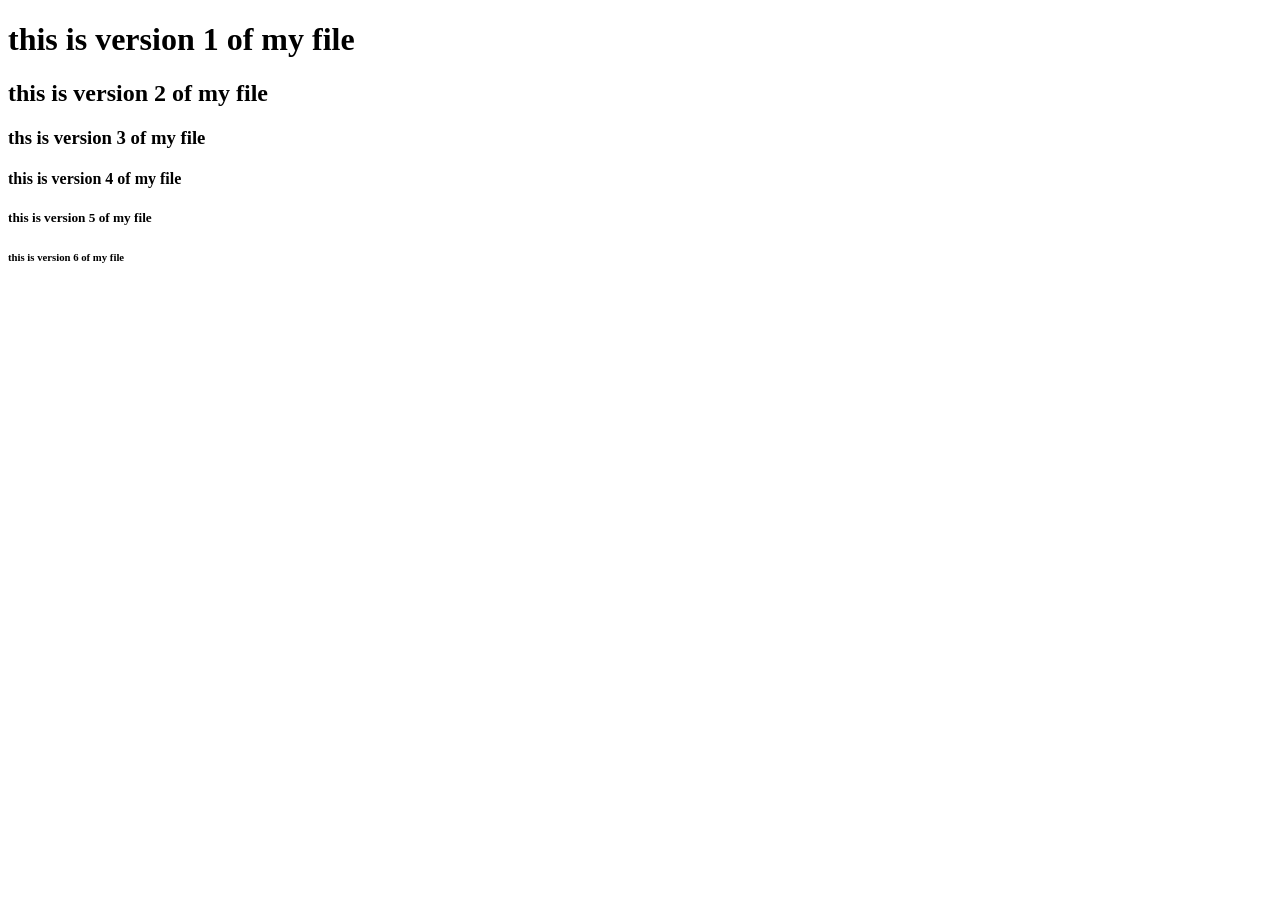
==== index.html @ a0388e97 "Update heading from version 5 to version 6" ====
<!DOCTYPE html>
<html lang="en">
<head>
    <meta charset="UTF-8">
    <meta name="viewport" content="width=device-width, initial-scale=1.0">
    <title>Document</title>
</head>
<h1> this is version 1 of my file <h1>
<h2> this is version 2 of my file </h2>
<h3> ths is version 3 of my file </h3>
<h4> this is version 4 of my file <h4>
<h5> this is version 5 of my file</h5> 
<h6> this is version 6 of my file</h6>
<body>
    
</body>
</html>
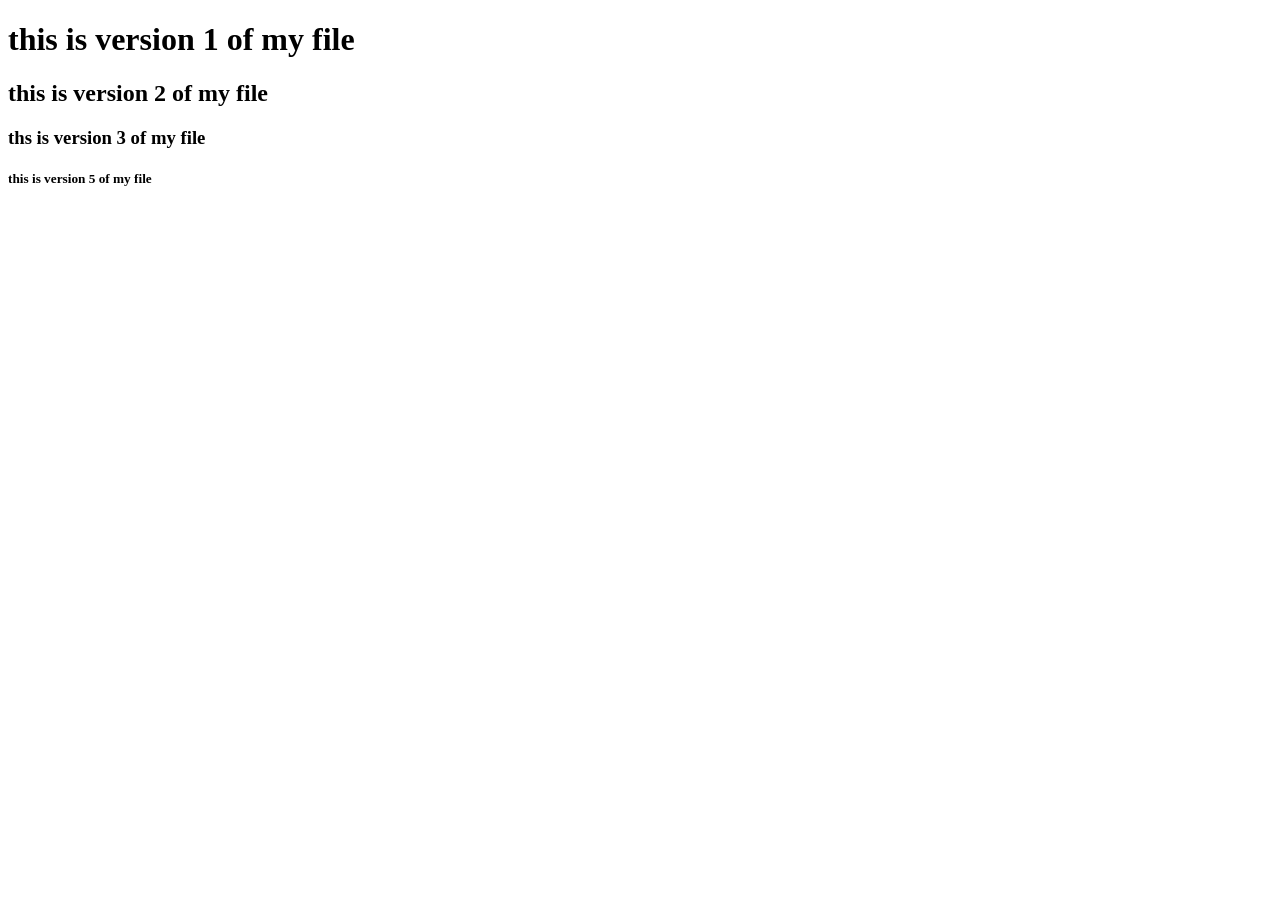
==== commit 99234149: "this is my 6th commit" ====
--- a/index.html
+++ b/index.html
@@ -8,10 +8,8 @@
 <h1> this is version 1 of my file <h1>
 <h2> this is version 2 of my file </h2>
 <h3> ths is version 3 of my file </h3>
-<h4> this is version 4 of my file <h4>
 <h5> this is version 5 of my file</h5> 
-<h6> this is version 6 of my file</h6>
 <body>
     
 </body>
-</html>
+</html>
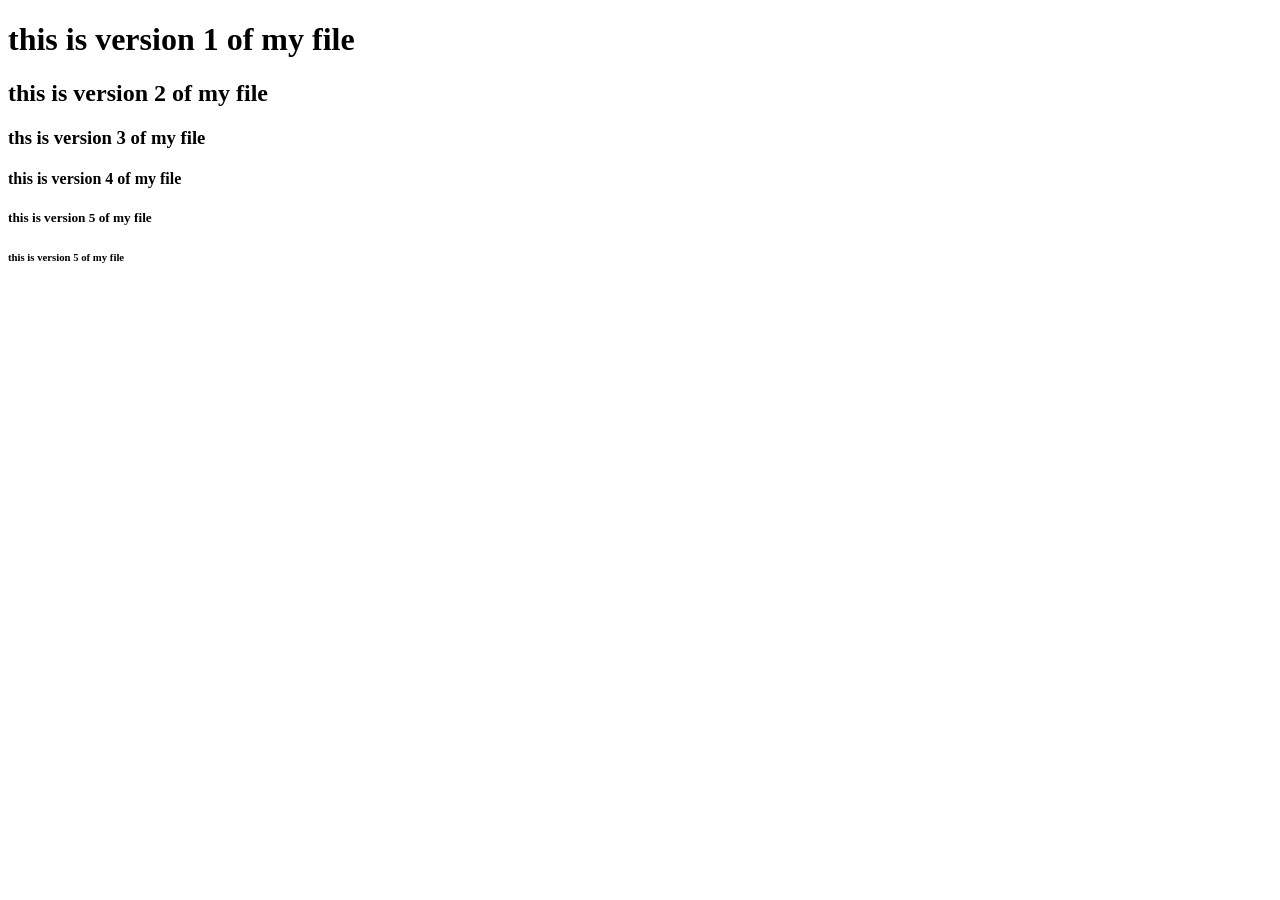
==== commit 4eaa4ac2: "Fix header tag for version 6 in index.html" ====
--- a/index.html
+++ b/index.html
@@ -8,8 +8,10 @@
 <h1> this is version 1 of my file <h1>
 <h2> this is version 2 of my file </h2>
 <h3> ths is version 3 of my file </h3>
+<h4> this is version 4 of my file <h4>
 <h5> this is version 5 of my file</h5> 
+<h6> this is version 5 of my file</h6> 
 <body>
     
 </body>
-</html>+</html>
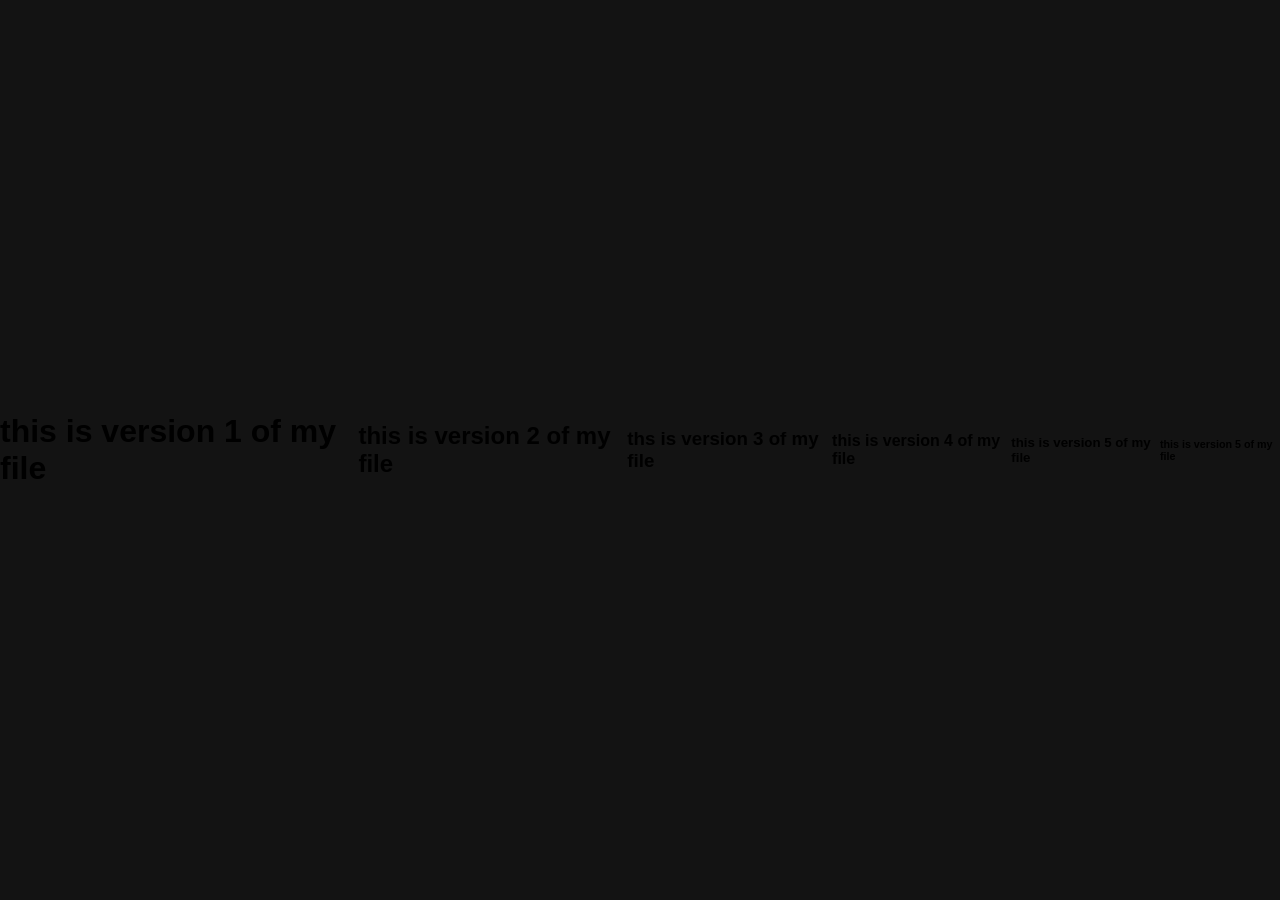
==== commit 163750a5: "second commit for new html file" ====
--- a/index.html
+++ b/index.html
@@ -4,6 +4,7 @@
     <meta charset="UTF-8">
     <meta name="viewport" content="width=device-width, initial-scale=1.0">
     <title>Document</title>
+    <link rel="stylesheet" href="style.css">
 </head>
 <h1> this is version 1 of my file <h1>
 <h2> this is version 2 of my file </h2>
--- a/style.css
+++ b/style.css
@@ -0,0 +1,190 @@
+/* Universal Resets */
+* {
+    margin: 0;
+    padding: 0;
+    box-sizing: border-box;
+    font-family: 'Poppins', sans-serif;
+}
+
+body {
+    display: flex;
+    justify-content: center;
+    align-items: center;
+    min-height: 100vh;
+    background: #131313;
+}
+
+/* Base Card Container */
+.card {
+    position: relative;
+    width: 320px;
+    height: 450px;
+    background: #191919;
+    border-radius: 20px;
+    overflow: hidden;
+}
+
+/* Background Circular Glow Effect */
+.card::before {
+    content: '';
+    position: absolute;
+    top: 0;
+    left: 0;
+    width: 100%;
+    height: 100%;
+    background: #9bdc28;
+    clip-path: circle(150px at 80% 20%);
+    transition: 0.5s ease-in-out;
+}
+
+.card:hover::before {
+    clip-path: circle(300px at 50% -20%);
+}
+
+/* Floating Brand Watermark */
+.card::after {
+    content: 'NIKE';
+    position: absolute;
+    top: 30%;
+    left: -5%;
+    font-size: 8em;
+    font-weight: 800;
+    font-style: italic;
+    color: rgba(255, 255, 255, 0.04);
+}
+
+/* Shoe Image Wrapper & Animations */
+.card .img-box {
+    position: absolute;
+    top: 50%;
+    transform: translateY(-50%);
+    z-index: 10;
+    width: 100%;
+    height: 220px;
+    transition: 0.5s;
+}
+
+.card:hover .img-box {
+    top: 0%;
+    transform: translateY(10%);
+}
+
+.card .img-box img {
+    position: absolute;
+    top: 50%;
+    left: 50%;
+    transform: translate(-50%, -50%) rotate(-25deg);
+    width: 270px;
+    transition: 0.5s;
+}
+
+.card:hover .img-box img {
+    transform: translate(-50%, -50%) rotate(0deg) scale(1.1);
+}
+
+/* Text Content & Expandable Details Layout */
+.card .content-box {
+    position: absolute;
+    bottom: 0;
+    width: 100%;
+    height: 100px;
+    text-align: center;
+    transition: 1s;
+    z-index: 10;
+}
+
+.card:hover .content-box {
+    height: 210px;
+}
+
+.card .content-box h2 {
+    position: relative;
+    font-weight: 600;
+    letter-spacing: 1px;
+    color: #fff;
+    margin-bottom: 10px;
+}
+
+/* Size and Color Swatches (Hidden initially, slides up on hover) */
+.card .content-box .size, 
+.card .content-box .color {
+    display: flex;
+    justify-content: center;
+    align-items: center;
+    padding: 8px 20px;
+    transition: 0.5s;
+    opacity: 0;
+    visibility: hidden;
+}
+
+.card:hover .content-box .size {
+    opacity: 1;
+    visibility: visible;
+    transition-delay: 0.5s;
+}
+
+.card:hover .content-box .color {
+    opacity: 1;
+    visibility: visible;
+    transition-delay: 0.6s;
+}
+
+.card .content-box .size h3, 
+.card .content-box .color h3 {
+    color: #fff;
+    font-weight: 300;
+    font-size: 14px;
+    text-transform: uppercase;
+    letter-spacing: 2px;
+    margin-right: 10px;
+}
+
+.card .content-box .size span {
+    width: 26px;
+    height: 26px;
+    text-align: center;
+    line-height: 26px;
+    font-size: 14px;
+    display: inline-block;
+    color: #111;
+    background: #fff;
+    margin: 0 5px;
+    transition: 0.5s;
+    color: #111;
+    border-radius: 4px;
+    cursor: pointer;
+}
+
+.card .content-box .size span:hover {
+    background: #9bdc28;
+}
+
+.card .content-box .color span {
+    width: 20px;
+    height: 20px;
+    background: var(--clr);
+    border-radius: 50%;
+    margin: 0 5px;
+    cursor: pointer;
+}
+
+/* Interactive Call to Action Button */
+.card .content-box a {
+    display: inline-block;
+    padding: 10px 20px;
+    background: #fff;
+    border-radius: 4px;
+    margin-top: 10px;
+    text-decoration: none;
+    font-weight: 600;
+    color: #111;
+    opacity: 0;
+    transform: translateY(50px);
+    transition: 0.5s;
+}
+
+.card:hover .content-box a {
+    opacity: 1;
+    transform: translateY(0px);
+    transition-delay: 0.75s;
+}
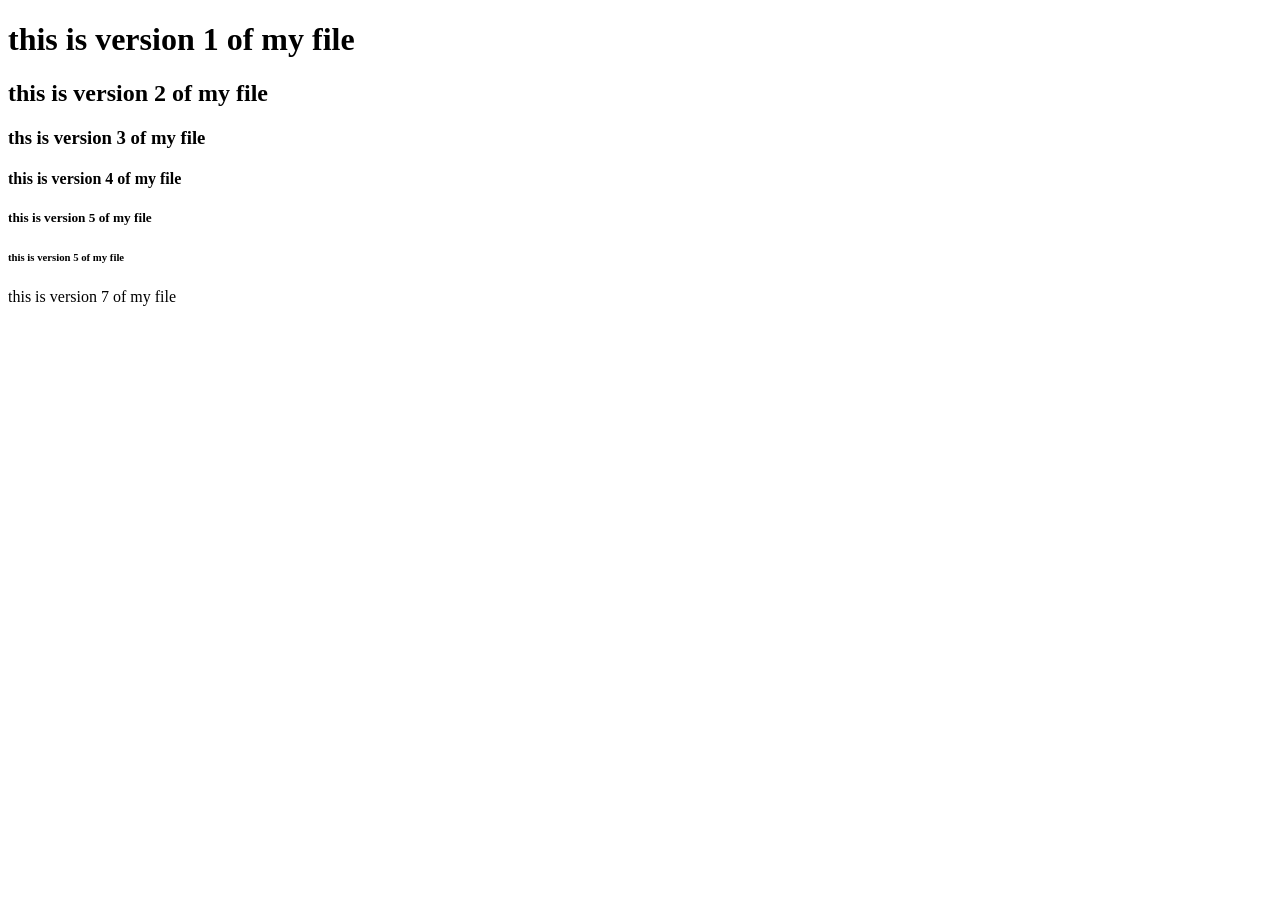
==== commit f9b871f0: "New 3 style of html added" ====
--- a/index.html
+++ b/index.html
@@ -12,6 +12,7 @@
 <h4> this is version 4 of my file <h4>
 <h5> this is version 5 of my file</h5> 
 <h6> this is version 5 of my file</h6> 
+<h7> this is version 7 of my file </h7>
 <body>
     
 </body>
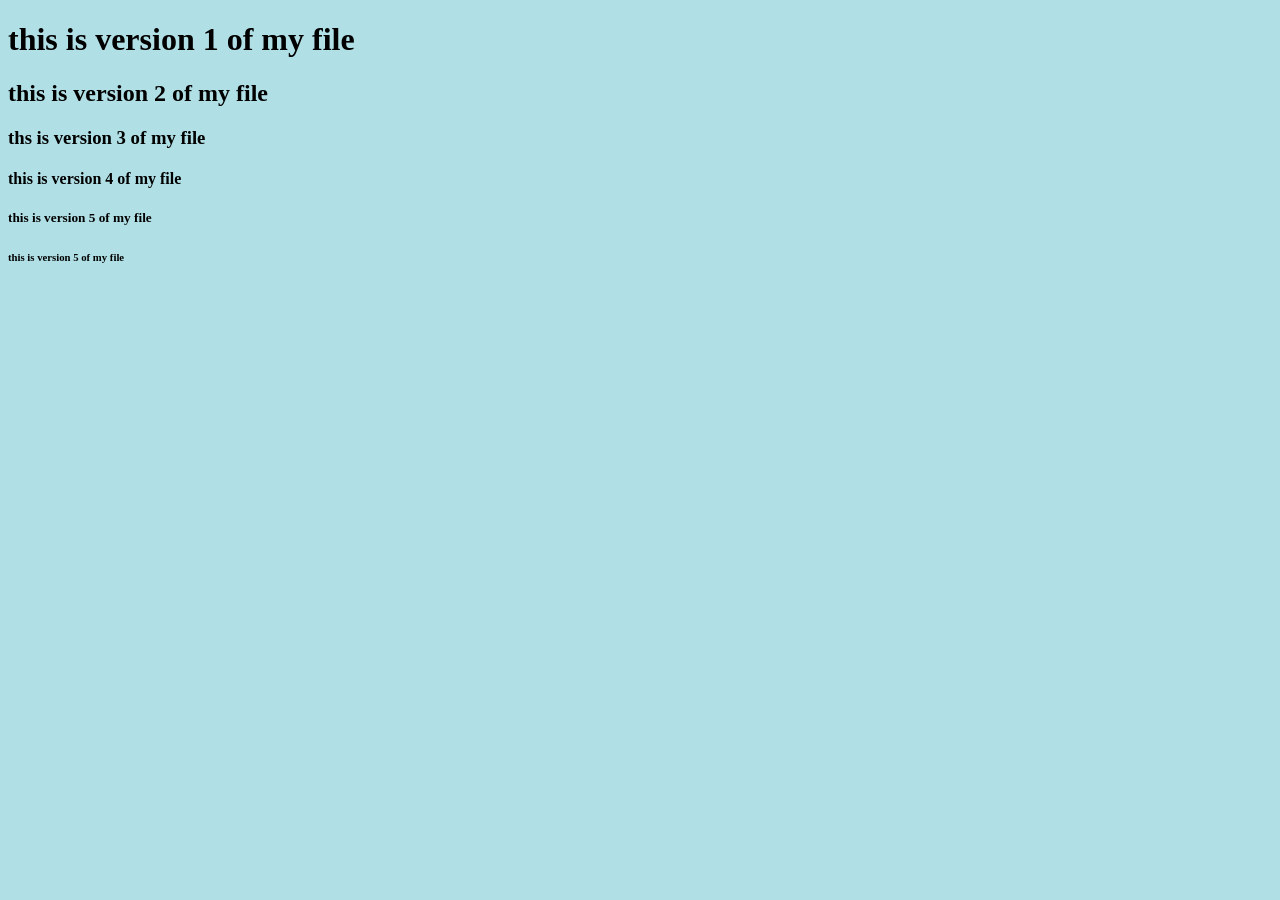
==== commit 756c9657: "Add background color to body in index.html" ====
--- a/index.html
+++ b/index.html
@@ -12,8 +12,7 @@
 <h4> this is version 4 of my file <h4>
 <h5> this is version 5 of my file</h5> 
 <h6> this is version 5 of my file</h6> 
-<h7> this is version 7 of my file </h7>
-<body>
+<body style="background-color:powderblue;">
     
 </body>
 </html>
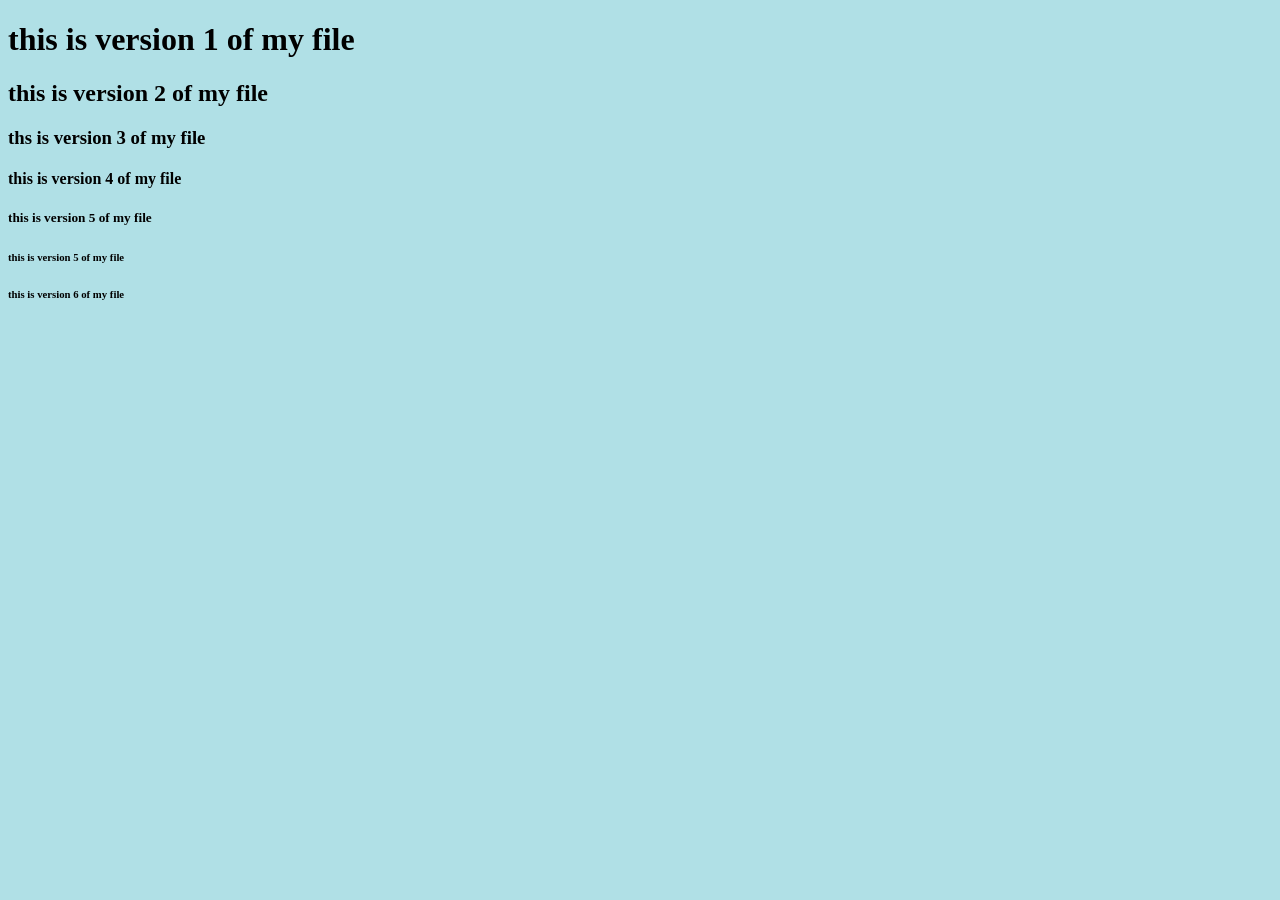
==== commit 2de94d6f: "Add version 6 header to index.html" ====
--- a/index.html
+++ b/index.html
@@ -12,6 +12,7 @@
 <h4> this is version 4 of my file <h4>
 <h5> this is version 5 of my file</h5> 
 <h6> this is version 5 of my file</h6> 
+<h6> this is version 6 of my file</h6> 
 <body style="background-color:powderblue;">
     
 </body>
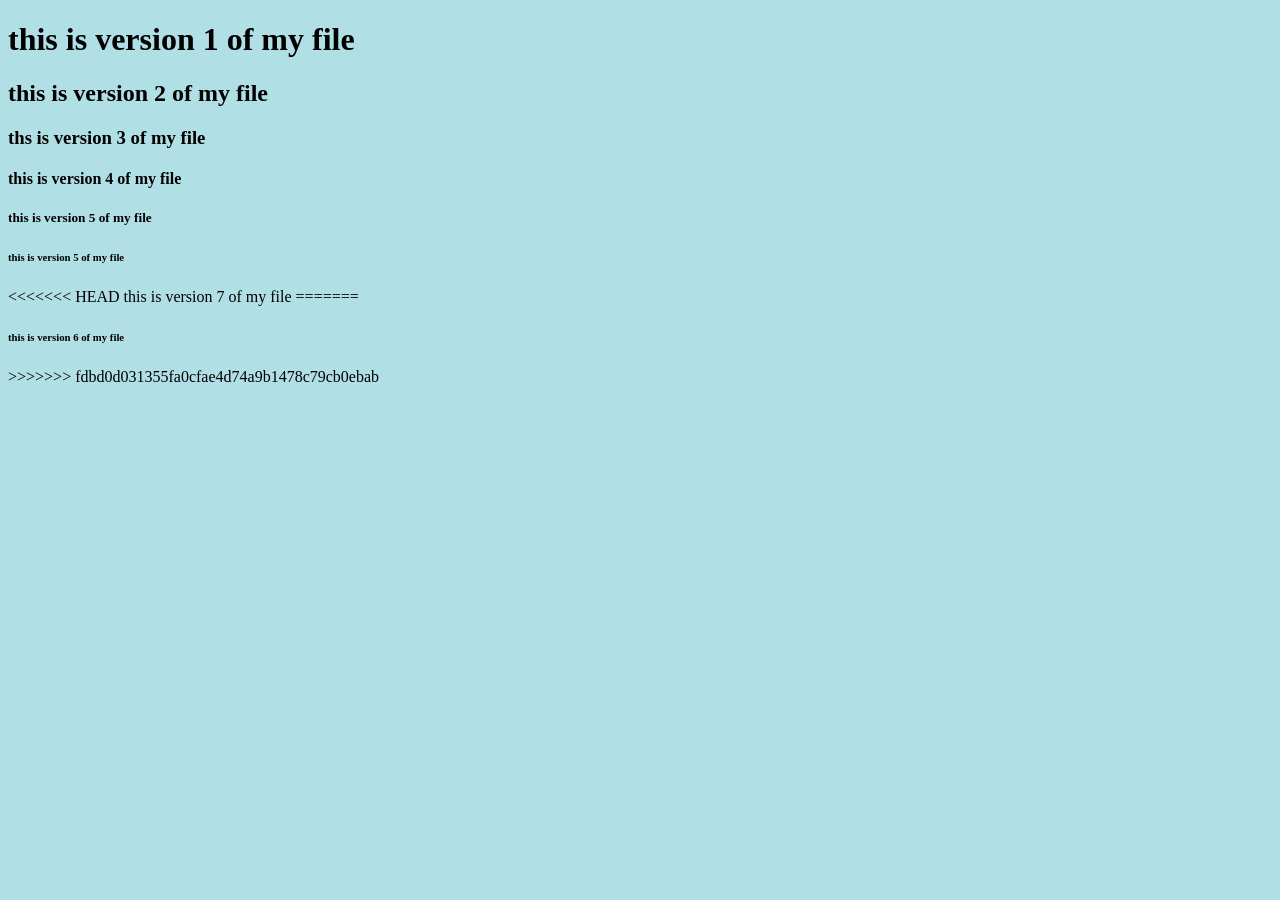
==== commit e7339644: "abcd" ====
--- a/index.html
+++ b/index.html
@@ -12,8 +12,13 @@
 <h4> this is version 4 of my file <h4>
 <h5> this is version 5 of my file</h5> 
 <h6> this is version 5 of my file</h6> 
+<<<<<<< HEAD
+<h7> this is version 7 of my file </h7>
+<body>
+=======
 <h6> this is version 6 of my file</h6> 
 <body style="background-color:powderblue;">
+>>>>>>> fdbd0d031355fa0cfae4d74a9b1478c79cb0ebab
     
 </body>
 </html>
